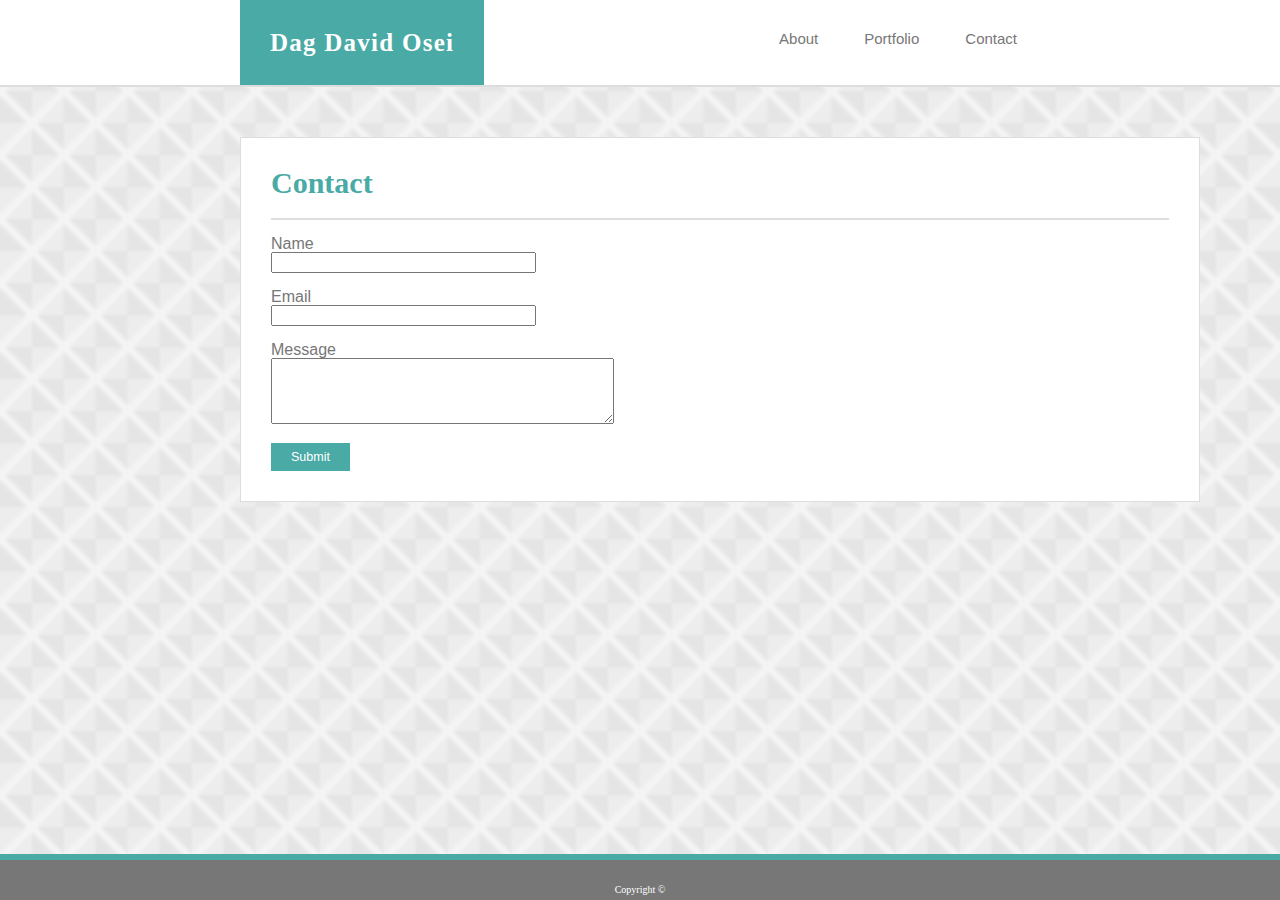
==== contact.html @ 91406b2c "updated" ====
<!DOCTYPE html>
<html>
    <head>
        <link rel="stylesheet" type="text/css" href="assets/css/style.css">
        <link rel="stylesheet" type="text/css" href="assets/css/reset.css">
        <title>Contact</title>
    </head>
    <body>
        <header>
                <nav id="topnav">
                    <h1 class="name">Dag David Osei</h1>
                    <div class="topright">
                        <a href="contact.html">Contact</a>
                        <a href="portfolio.html">Portfolio</a>
                        <a href="index.html">About</a>
                    </div>
                </nav>
        </header>
    <div class="page">
            <form action="contact.html" method="get">
                <fieldset>
                <div id="box">  
                    <h1>Contact</h1>
                    <br />
                    <label>
                        Name
                        <br />
                        <input type="text" name="name" size="30" maxlength="100">
                    </label>
                    <br /><br />
                    <label>
                        Email
                        <br />
                        <input type="email" name="email" size="30" maxlength="100">
                    </label>
                    <br /><br />
                    <label for="comments">
                        Message
                    </label>
                    <br />
                    <textarea rows="4" cols="40" id="comments"></textarea>
                    <br /><br />
                    <button>Submit</button> 
                </div>      
                </fieldset>
            </form>
    </div>
    <div class="footer">
        <p>Copyright ©</p>
    </div>
    </body>
</html>
---- assets/css/style.css ----
* {
  box-sizing: border-box;
}
body {
  font-size: 24px;
  background: url(../images/stonehaven.png);
  background-size: cover;
  background-position: center;
}

/* Navigation/ Area */
#topnav {
    overflow: hidden;
    background-color: #ffffff;
    border-bottom: 2px solid #dddddd;
  }
#topnav h1.name {
    float: left;
    background: #4aaaa5;
    padding: 30px;
    color: #ffffff;
    font-size: 25px;
    font-weight: bold;
    letter-spacing: 0.05em;
    margin-left: 240px;
  }
#topnav a {
  float: right;
  color: #777777;
  text-align: center;
  padding: 23px;
  padding-top: 31px;
  text-decoration: none;
  font-size: 15px;
}
#topnav a:hover {
  background-color: #ddd;
  color: black;
  height: 85px;
}
#topnav .topright {
    margin-right: 240px;
    font-family: 'Arial', 'Helvetica Neue', Helvetica, sans-serif;
}
/* to try to get the border around the porfolio nav
.topnav a.border {
    border-left: #777777 solid 0.5px;
    border-right: #777777 solid 0.5px;
}*/

/* About Me Area */
#aboutme {
  clear: both;
  overflow: auto;
  background-color: #fff;
  width: 960px;
  margin-top: 50px;
  margin-left: 240px;
  padding: 30px;
  border: #ddd solid 1px;
  font-family: 'Arial', 'Helvetica Neue', Helvetica, sans-serif;
}
#aboutme h1 {
    color: #4aaaa5;
    font-family: 'Georgia', 'Times New Roman', Times, serif;
    font-weight: bold;
    font-size: 30px;
    border-bottom: 2px solid #dddddd;
    padding-bottom: 20px
}
#aboutme img {
    width: 270px;
    height: 270px;
    float: left;
    margin-right: 15px;
}

#aboutme p {
  background-color: #fff;
  color: #777;
  line-height: 30px;
}

  /* Portfolio Area */
  #portfolio {
    clear: both;
    overflow: auto;
    background-color: #fff;
    width: 960px;
    margin-top: 50px;
    margin-left: 240px;
    padding: 30px;
    border: #ddd solid 1px;
    font-family: 'Arial', 'Helvetica Neue', Helvetica, sans-serif;
  }
  #portfolio h1 {
      color: #4aaaa5;
      font-family: 'Georgia', 'Times New Roman', Times, serif;
      font-weight: bold;
      font-size: 30px;
      border-bottom: 2px solid #dddddd;
      padding-bottom: 20px
  }
  #portfolio .works img{
    float: left;
    width: 30%;
    margin-right: 50px;
    margin-bottom: 40px;
}

/* Contact Area */
.page {
    border: 1px solid #dddddd;
    background-color: #ffffff;
    padding: inherit;
    width: 960px;
    margin-top: 50px;
    margin-left: 240px;
    font-family: 'Arial', 'Helvetica Neue', Helvetica, sans-serif;
}
form {
    background: #ffffff;
}
#box {
    padding: 30px;
}
#box h1 {
    font-family: 'Georgia', 'Times New Roman', Times, serif;
    color: #4aaaa5;
    font-weight: bold;
    font-size: 30px;
    padding-bottom: 20px;
    border-bottom: #dddddd 2px solid;
}
label {
    color: #777;
}
button {
    background-color: #4aaaa5;
    color: #ffffff;
    font-size: 12.5px;
    padding-left: 20px;
    padding-right: 20px;
    padding-top: 7px;
    padding-bottom: 7px;
    border: 0;
}

/* Footer Area */

.footer {
    position: fixed;
    left: 0;
    bottom: 0;
    width: 100%;
    background-color: #777;
    color: #fff;
    text-align: center;
    font-size: 10px;
    padding-top: 25px;
    padding-bottom: 5px;
    border-top: 6px solid #4aaaa5;
}
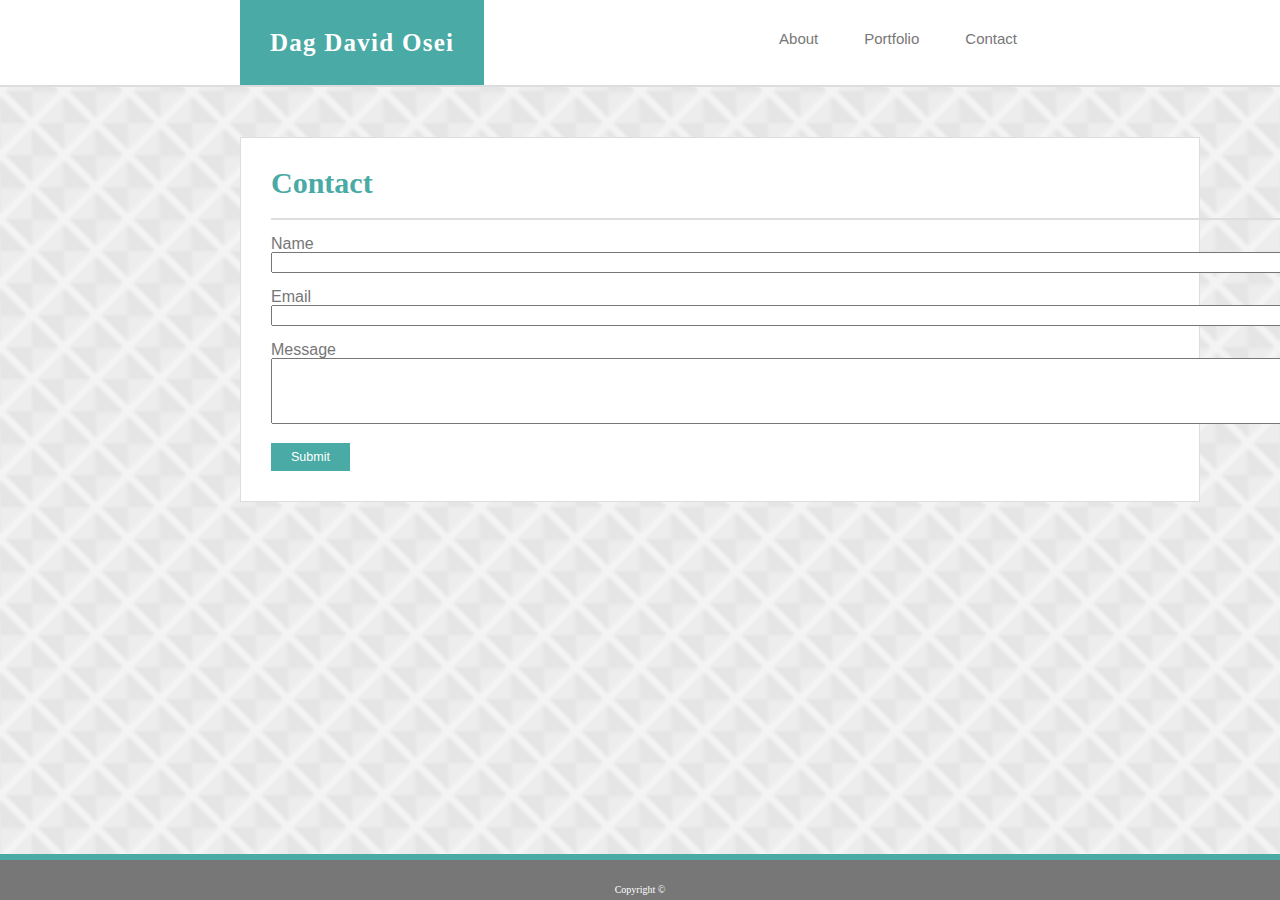
==== commit d4978b03: "basic portfolio" ====
--- a/contact.html
+++ b/contact.html
@@ -25,20 +25,20 @@
                     <label>
                         Name
                         <br />
-                        <input type="text" name="name" size="30" maxlength="100">
+                        <input type="text" name="name" size="150" maxlength="100">
                     </label>
                     <br /><br />
                     <label>
                         Email
                         <br />
-                        <input type="email" name="email" size="30" maxlength="100">
+                        <input type="email" name="email" size="150" size="200">
                     </label>
                     <br /><br />
                     <label for="comments">
                         Message
                     </label>
                     <br />
-                    <textarea rows="4" cols="40" id="comments"></textarea>
+                    <textarea rows="4" cols="148" id="comments"></textarea>
                     <br /><br />
                     <button>Submit</button> 
                 </div>      
--- a/assets/css/style.css
+++ b/assets/css/style.css
@@ -56,6 +56,7 @@
   width: 960px;
   margin-top: 50px;
   margin-left: 240px;
+  margin-bottom: 100px;
   padding: 30px;
   border: #ddd solid 1px;
   font-family: 'Arial', 'Helvetica Neue', Helvetica, sans-serif;
@@ -79,6 +80,7 @@
   background-color: #fff;
   color: #777;
   line-height: 30px;
+  font-size: 18px;
 }
 
   /* Portfolio Area */
@@ -89,6 +91,7 @@
     width: 960px;
     margin-top: 50px;
     margin-left: 240px;
+    margin-bottom: 100px;
     padding: 30px;
     border: #ddd solid 1px;
     font-family: 'Arial', 'Helvetica Neue', Helvetica, sans-serif;
